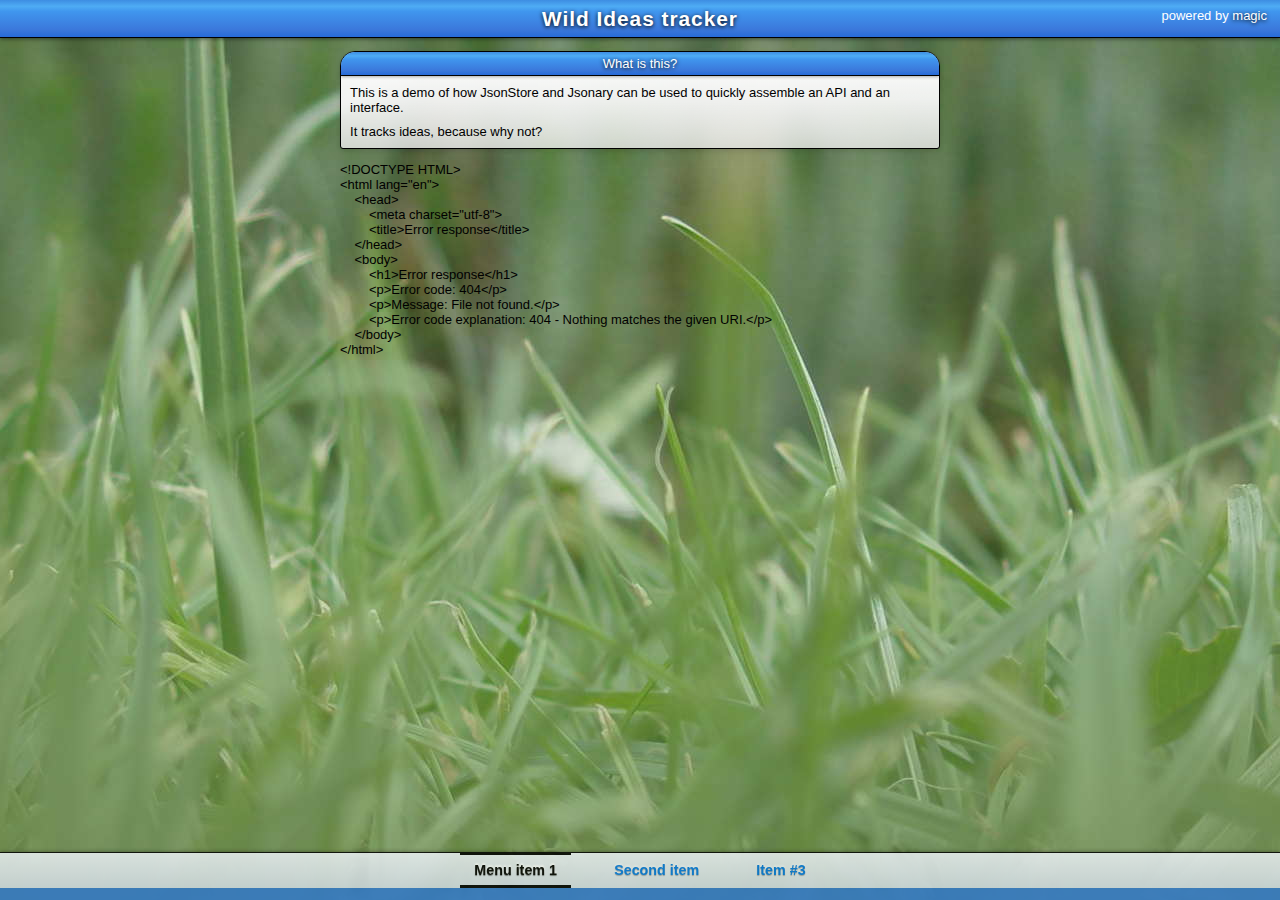
==== wild-ideas/index.html @ 48e58eb4 "Add "wild ideas" demo page" ====
<html>
	<head>
		<title>Wild Ideas tracker</title>
		<meta name="viewport" content="width=480" />
		<link href="style/grass/main.css" rel="stylesheet"></link>
	</head>
	<body>
		<div id="background">
		</div>
		<div id="top-bar" class="blue-gradient">
			<div id="about-us" href="#">powered by <a href="http://jsonary.com/">magic</a></div>
			<h1>Wild Ideas tracker</h1>
		</div>
		<div id="content">
			<ul id="page-menu" class="gentle-blue-gradient">
				<li class="current"><a href="#">Menu item 1</a>
				<li><a href="#">Second item</a>
				<li><a href="#">Item #3</a>
			</ul>

			<div class="box diagonal-gradient">
				<div class="title blue-gradient">
					What is this?
				</div>
				<p>This is a demo of how JsonStore and Jsonary can be used to quickly assemble an API and an interface.
				<p>It tracks ideas, because why not?
			</div>

			<div id="jsonary-target">
				<div class="loading"></div>
			</div>
			
		<div>
		<script src="jsonary/jsonary.js"></script>
		<script src="jsonary/plugins/jsonary.undo.js"></script>
		<script src="jsonary/plugins/jsonary.render.table.js"></script>
		<script src="jsonary/plugins/jsonary.render.generate.js"></script>
		<script src="jsonary/renderers/list-links.js"></script>
		<link href="jsonary/renderers/common.css" rel="stylesheet"></link>
		<script src="jsonary/renderers/plain.jsonary.js"></script>
		<link href="jsonary/renderers/plain.jsonary.css" rel="stylesheet"></link>
		<script src="style/renderers/ideas.js"></script>
		<script>
			var target = document.getElementById('jsonary-target');

			var renderContext;
			Jsonary.render(target, 'json/ideas/', {}, function (context) {
				renderContext = context;
			});
		</script>
	</body>
</html>
---- wild-ideas/style/grass/main.css ----
body {
	font-family: Verdana, sans-serif;
	font-size: 13px;
	background-color: #C0C8B8;
	margin: 0;
	padding: 0;
	padding-bottom: 5em;
	
	transition: background-color 1s;
}

table, tr, td {
	font-size: inherit;
}

table { 
	border-spacing: 0;
	border-collapse: collapse;
}

a[href] {
	color: #07D;
	text-shadow: 0px 0px 4px rgba(255, 255, 255, 0.5);
	text-shadow: 0px 1px 1px rgba(0, 0, 0, 0.3), 0px -2px 2px rgba(255, 255, 255, 0.5);
	text-decoration: none;
}

a[href]:hover {
	color: #49F;
	text-shadow: 0px 0px 8px rgba(255, 255, 255, 0.8);
}

.loading {
	margin: 0;
	padding: 0;
	width: 100%;
	height: 30px;
	background-image: url('loading-small.gif');
	background-position: top;
	background-repeat: no-repeat;
}

h1 {
	text-align: left;
	font-size: 1.3em;
	letter-spacing: 1px;
	margin: 0;
	padding-left: 0.5em;
	text-shadow: 0px 1px 4px #000;
}

#top-bar {
	position: relative;
	
	margin: 0;
	padding: 0.5em;
	border-bottom: 1px solid #000;

	box-shadow: 0px 1px 4px rgba(0, 0, 0, 0.5);
	color: #FFF;
}

#top-bar a {
	color: #FFF;
	text-shadow: 0px 1px 4px #000;
}

#top-bar a:hover {
	text-shadow: 0px 1px 4px rgba(0, 0, 0, 0.5), 0px 1px 10px rgba(0, 0, 0, 0.5);
}

#content {
	max-width: 600px;
	margin: auto;
	padding-left: 1em;
	padding-right: 1em;
}

#about-us {
	font-size: 0.6em;
	display: block;
	text-align: right;
	position: absolute;
	width: 180px;
	top: 0.6em;
	right: 1em;
	transition: font-size 0.1s;
}

#page-menu {
	display: block;
	border: 1px solid #444;
	border-top-color: #888;
	border-bottom-left-radius: 5px;
	border-bottom-right-radius: 5px;
	margin: 0;
	padding: 0.5em;
	padding-left: 2em;
	box-shadow: 0px 1px 4px rgba(0, 0, 0, 0.1);
	opacity: 0.85;
	transition: box-shadow 2s;
}

#page-menu li.current a {
	color: #000;
	text-shadow: 0px 1px 1px rgba(0, 0, 0, 0.5), 0px -2px 2px #FFF;
}

#page-menu li a {
	text-decoration: none;
}

@media screen and (min-width: 750px) {
	body {
		background-image: url('background.jpg');
		background-position: top;
		background-repeat: no-repeat;
	}
	
	h1 {
		font-size: 1.6em;
	}
}

@media screen and (min-width: 600px) {
	body {
		background-color: #6F8B51;
	}
	
	h1 {
		text-align: center;
		padding-right: 150px;
		padding-left: 150px;
	}
	
	.loading {
		height: 40px;
		background-image: url('loading.gif');
	}
	
	#about-us {
		font-size: 1em;
	}

	#page-menu {
		border: none;
		border-top: 1px solid #000;
		border-bottom: 12px solid rgb(50, 120, 200);
		border-radius: 0;
		position: fixed;
		bottom: 0;
		left: 0;
		right: 0;
		text-align: center;
		background-color: #BCD;
		box-shadow: 0px 0px 4px rgba(0, 0, 0, 0.5);
		margin: 0;
		padding: 0;
	}
	
	#page-menu li {
		font-size: 1.1em;
		display: inline;
		display: inline-block;
		padding-left: 1em;
		padding-right: 1em;
		margin-left: 1em;
		margin-right: 1em;
		font-weight: bold;
		line-height: 2.1em;
	}
	
	#page-menu li.current {
		border-top: 2px solid black;
		border-bottom: 3px solid black;
	}
}

p {
	margin: 0.7em;
}

.box {
	border: 1px solid black;
	border-radius: 3px;
	border-top-left-radius: 15px;
	border-top-right-radius: 15px;
	text-align: left;
	margin: 0;
	margin-top: 1em;
	margin-bottom: 1em;
	box-shadow: 0px 2px 5px rgba(0, 0, 0, 0.1), 0px 3px 20px rgba(0, 0, 0, 0.05);
}

.title {
	border-bottom: 1px solid black;
	border-top-left-radius: 14px;
	border-top-right-radius: 14px;
	padding: 0.3em;
	text-align: center;
	box-shadow: 0px 1px 3px rgba(0, 0, 0, 0.3);
	color: #FFF;
	text-shadow: 0px 1px 4px #000;
}

.box .content {
	padding: 0.5em;
}

/** Tables **/

.json-array-table {
	width: 100%;
}

.json-array-table > tbody > tr > td, .json-array-table > thead th {
	text-align: center;
	border: 1px solid #000;
}

.json-array-table-full {
	padding: 1em;
	padding-top: 0.3em;
	background-color: #BCD;
}

/** Gradients **/

/* http://www.colorzilla.com/gradient-editor/#3d8de2+0,4eacf4+17,4096ee+31,3b78db+80,276bd8+100;Custom */
.blue-gradient, .json-array-table > thead th {
	background: rgb(61,141,226); /* Old browsers */
	/* IE9 SVG, needs conditional override of 'filter' to 'none' */
	background: url([data-uri]);
	background: -moz-linear-gradient(top, rgba(61,141,226,1) 0%, rgba(78,172,244,1) 17%, rgba(64,150,238,1) 31%, rgba(59,120,219,1) 80%, rgba(39,107,216,1) 100%); /* FF3.6+ */
	background: -webkit-gradient(linear, left top, left bottom, color-stop(0%,rgba(61,141,226,1)), color-stop(17%,rgba(78,172,244,1)), color-stop(31%,rgba(64,150,238,1)), color-stop(80%,rgba(59,120,219,1)), color-stop(100%,rgba(39,107,216,1))); /* Chrome,Safari4+ */
	background: -webkit-linear-gradient(top, rgba(61,141,226,1) 0%,rgba(78,172,244,1) 17%,rgba(64,150,238,1) 31%,rgba(59,120,219,1) 80%,rgba(39,107,216,1) 100%); /* Chrome10+,Safari5.1+ */
	background: -o-linear-gradient(top, rgba(61,141,226,1) 0%,rgba(78,172,244,1) 17%,rgba(64,150,238,1) 31%,rgba(59,120,219,1) 80%,rgba(39,107,216,1) 100%); /* Opera 11.10+ */
	background: -ms-linear-gradient(top, rgba(61,141,226,1) 0%,rgba(78,172,244,1) 17%,rgba(64,150,238,1) 31%,rgba(59,120,219,1) 80%,rgba(39,107,216,1) 100%); /* IE10+ */
	background: linear-gradient(to bottom, rgba(61,141,226,1) 0%,rgba(78,172,244,1) 17%,rgba(64,150,238,1) 31%,rgba(59,120,219,1) 80%,rgba(39,107,216,1) 100%); /* W3C */
	filter: progid:DXImageTransform.Microsoft.gradient( startColorstr='#3d8de2', endColorstr='#276bd8',GradientType=0 ); /* IE6-8 */
}

/* http://www.colorzilla.com/gradient-editor/#ffffff+0,ededed+100;Custom */
.diagonal-gradient, .json-array-table {
	/* IE9 SVG, needs conditional override of 'filter' to 'none' */
	background: url([data-uri]);
	background: -moz-linear-gradient(top, rgba(255,255,255,1) 0%, rgba(246,246,246,0.95) 50%, rgba(237,237,237,0.8) 100%); /* FF3.6+ */
	background: -webkit-gradient(linear, left top, left bottom, color-stop(0%,rgba(255,255,255,1)), color-stop(50%,rgba(246,246,246,0.95)), color-stop(100%,rgba(237,237,237,0.8))); /* Chrome,Safari4+ */
	background: -webkit-linear-gradient(top, rgba(255,255,255,1) 0%,rgba(246,246,246,0.95) 50%,rgba(237,237,237,0.8) 100%); /* Chrome10+,Safari5.1+ */
	background: -o-linear-gradient(top, rgba(255,255,255,1) 0%,rgba(246,246,246,0.95) 50%,rgba(237,237,237,0.8) 100%); /* Opera 11.10+ */
	background: -ms-linear-gradient(top, rgba(255,255,255,1) 0%,rgba(246,246,246,0.95) 50%,rgba(237,237,237,0.8) 100%); /* IE10+ */
	background: linear-gradient(to bottom, rgba(255,255,255,1) 0%,rgba(246,246,246,0.95) 50%,rgba(237,237,237,0.8) 100%); /* W3C */
	filter: progid:DXImageTransform.Microsoft.gradient( startColorstr='#ffffff', endColorstr='#ccededed',GradientType=0 ); /* IE6-8 */
}

/* http://www.colorzilla.com/gradient-editor/#bfe4fc+0,86b9e0+100;Custom */
.gentle-blue-gradient {
	background: rgb(234,240,244); /* Old browsers */
	/* IE9 SVG, needs conditional override of 'filter' to 'none' */
	background: url([data-uri]);
	background: -moz-linear-gradient(top, rgba(234,240,244,1) 0%, rgba(210,219,226,1) 100%); /* FF3.6+ */
	background: -webkit-gradient(linear, left top, left bottom, color-stop(0%,rgba(234,240,244,1)), color-stop(100%,rgba(210,219,226,1))); /* Chrome,Safari4+ */
	background: -webkit-linear-gradient(top, rgba(234,240,244,1) 0%,rgba(210,219,226,1) 100%); /* Chrome10+,Safari5.1+ */
	background: -o-linear-gradient(top, rgba(234,240,244,1) 0%,rgba(210,219,226,1) 100%); /* Opera 11.10+ */
	background: -ms-linear-gradient(top, rgba(234,240,244,1) 0%,rgba(210,219,226,1) 100%); /* IE10+ */
	background: linear-gradient(to bottom, rgba(234,240,244,1) 0%,rgba(210,219,226,1) 100%); /* W3C */
	filter: progid:DXImageTransform.Microsoft.gradient( startColorstr='#eaf0f4', endColorstr='#d2dbe2',GradientType=0 ); /* IE6-8 */
}
---- wild-ideas/jsonary/renderers/common.css ----
.link {
	color: #05C;
}

.link:hover {
	color: #07F;
	text-decoration: underline;
}

/****** Prompt *******/

.prompt-outer {
	display: inline;
	position: relative;
	text-align: center;
	position: absolute;
	left: 10%;
	width: 80%;
	z-index: 1000;
}

.prompt-inner {
	display: inline-block;
}

.prompt-overlay {
	position: fixed;
	top: 0;
	left: 0;
	width: 70%;
	height: 100%;
	background-color: #000;
	padding-left: 15%;
	padding-right: 15%;
	background-color: rgba(100, 100, 100, 0.3);
	background-image: URL('images/background-stripe.png');
}

.prompt-box {
	position: relative;
	text-align: left;
	background-color: white;
	border: 2px solid black;
	border-radius: 10px;
	padding: 1em;
	padding-bottom: 1.5em;
	padding-top: 0.5em;
}

.prompt-box h1 {
	text-align: center;
	font-size: 1.3em;
	font-weight: bold;
	border: none;
	border-bottom: 1px solid black;
	margin: 0;
}

.prompt-box h2 {
	color: #666;
	text-align: center;
	font-size: 1.1em;
	font-style: italic;
	border: none;
	margin: 0;
	padding: 0;
	margin-bottom: 1em;
}

.prompt-buttons {
	position: relative;
	top: -13px;
	border: 2px solid black;
	border-bottom-left-radius: 10px;
	border-bottom-right-radius: 10px;
	padding-top: 0.3em;
	padding-bottom: 0.3em;
}

/************ Dialog *************/

.dialog-anchor {
	position: relative;
	height: 1em;
}

.dialog-box {
	position: absolute;
	top: -0.1em;
	left: -0em;
	width: auto;
	height: auto;
	padding: 0.3em;
	padding-top: 1.3em;
	border: 2px solid black;
	border-radius: 5px;
	background-color: #FFF;
	box-shadow: 0px 0px 20px rgba(0, 0, 0, 0.1), 0px 3px 5px rgba(0, 0, 0, 0.3);
	min-width: 100px;
}

.dialog-title {
	display: block;
	margin: -0.3em;
	margin-top: -1.3em;
	margin-bottom: 0.3em;
	padding-left: 3em;
	padding-right: 3em;
	background-color: #EEE;
	border-bottom: 2px solid black;
	font-weight: bold;
	border-top-left-radius: 4px;
	border-top-right-radius: 4px;
	white-space: pre;
}

.dialog-close {
	position: absolute;
	display: block;
	top: 0;
	left: 0.2em;
	font-weight: normal;
	font-size: 0.8em;
	font-family: Verdana;
}

/************ Buttons *************/

.button {
	display: inline;
	color: #444;
	font-weight: bold;
	text-decoration: none;
	margin-left: 0.5em;
	margin-right: 0.5em;
	padding-left: 0.5em;
	padding-right: 0.5em;
	border: 1px solid #888;
	border-radius: 3px;
	background-color: #DDD;
	background-image: URL('images/background-fade.png');
	background-repeat: repeat-x;
	background-position: top;
}

.button:hover {
	color: #222;
	background-image: URL('images/background-fade-bold.png');
}

.button.link {
	color: #05C;
	background-color: #E0E8F0;
	background-image: none;
}

.button.link:hover {
	color: #07F;
	background-color: #E8F0F8;
	background-image: none;
}

.button.action {
	color: #000;
	background-color: #F0B870;
	background-image: none;
	font-weight: bold;
	border-width: 2px;
}

.button.action:hover {
	background-color: #FCC47C;
}

.button.disabled, .button.disabled:hover {
	border-color: #CCC;
	color: #888;
	background-color: #EEE;
	background-image: none;
}
---- wild-ideas/jsonary/renderers/plain.jsonary.css ----
.json-schema, .json-link {
	margin-right: 0.5em;
	margin-left: 0.5em;
	border: 1px solid #DD3;
	background-color: #FFB;
	padding-left: 0.5em;
	padding-right: 0.5em;
	color: #880;
	font-size: 0.85em;
	font-style: italic;
	text-decoration: none;
}

.json-link {
	border: 1px solid #88F;
	background-color: #DDF;
	color: #008;
	font-style: normal;
}

.json-raw {
	display: inline;
	white-space: pre;
}

.valid {
	background-color: #DFD;
}

.invalid {
	background-color: #FDD;
}

textarea {
	vertical-align: middle;
}

/**** JSON Object ****/

.json-object {
	width: 100%;
}

.json-object-title {
	font-weight: bold;
}

.json-object-outer {
	background-color: #FFF;
	border-radius: 3px;
}

.json-object-outer > legend {
	background-color: #EEE;
	border: 1px solid #BBB;
	border-radius: 3px;
	font-size: 0.8em;
	padding: 0.2em;
	padding-left: 0.7em;
	padding-right: 0.7em;
}

.json-object-pair {
	margin-bottom: 0.3em;
}

.json-object-key {
	padding: 0;
	vertical-align: top;
	width: 4em;
}

.json-object-key-text, .json-object-key-title {
	text-align: right;
	font-style: italic;
	padding-right: 0.5em;
	border-right: 1px solid #000;
	white-space: pre;
}

.json-object-key-title {
	font-weight: bold;
	font-style: normal;
}

.json-object-value {
	padding-left: 0.5em;
	vertical-align: top;
}

.json-object-delete-container {
	position: relative;
	vertical-align: top;
	padding-left: 1.2em;
}

.json-object-delete {
	position: absolute;
	left: 0;
	top: 0;
	font-family: monospace;
	font-style: normal;
	font-weight: bold;
	color: #F00;
	text-decoration: none;
	margin-right: 1em;
}

.json-object-delete-value {
}

.json-object-add {
	display: block;
	padding-left: 2.2em;
	color: #888;
	font-size: 0.9em;
}

.json-object-add-key, .json-object-add-key-new {
	text-decoration: none;
	margin-left: 1em;
	color: #000;
	border: 1px solid #888;
	background-color: #EEE;
}

.json-object-add-key-new {
	border: 1px dotted #BBB;
	background-color: #EEF;
	font-style: italic;
}

.json-select-type-dialog-outer {
	position: relative;
}

.json-select-type-dialog {
	position: absolute;
	top: -0.65em;
	left: -0.5em;
	width: 12em;
	border: 2px solid black;
	border-radius: 10px;
	background-color: white;
	padding: 0.5em;
	z-index: 1;
}

.json-select-type-background {
	position: fixed;
	top: 0;
	right: 0;
	bottom: 0;
	left: 0;
	background-image: URL('images/background-stripe.png');
}

.json-select-type {
	font-family: monospace;
	border: 1px solid #666;
	border-radius: 3px;
	color: #666;
	font-weight: bold;
	padding-left: 0.3em;
	padding-right: 0.3em;
	background-color: #DDD;
	background-image: URL('images/background-fade.png');
	background-repeat: repeat-x;
	background-position: top;
}

.json-select-type:hover {
	background-image: URL('images/background-fade-bold.png');
}

/**** JSON Array ****/

.json-array {
}

.json-array-item {
	display: block;
}

.json-array-delete {
	font-family: monospace;
	font-style: normal;
	font-weight: bold;
	color: #F00;
	text-decoration: none;
	margin-right: 1em;
}

.json-array-add {
	display: block;
	padding-left: 2.2em;
	color: #000;

	font-family: monospace;
	font-style: normal;
	font-weight: bold;
	color: #00F;
	text-decoration: none;
	margin-right: 1em;
}

/**** String ****/

.json-string {
	white-space: pre-wrap;
	border-radius: 3px;
	font-size: inherit;
}

.json-string-content-editable {
	display: inline;
	display: inline-block;
	vertical-align: text-top;
	background-color: #FFF;
	background-color: rgba(255, 255, 255, 0.95);
	outline: 1px solid #BBB;
	outline: 1px solid rgba(0, 0, 0, 0.05);
	color: #444;
	margin: 0.1em;
	padding: 0.3em;
	font-family: inherit;
	text-shadow: none;
	font-size: 0.9em;
	line-height: 1.2em;
	min-width: 5em;
	min-height: 1.2em;
	box-shadow: 0px 0px 2px rgba(0, 0, 0, 1);
}

.json-string-content-editable:focus {
	color: #000;
	border-color: #48C;
	box-shadow: 0px 0px 10px #000;
	z-index: 1;
}

.json-string-content-editable p {
	display: block !important;
	margin: 0px !important;
	padding: 0px !important;
}

.json-string-content-editable * {
	position: static !important;
	margin: 0px !important;
	padding: 0px !important;
	font-size: inherit !important;
	font-family: inherit !important;
	color: #000 !important;
	background: none !important;
	border: none !important;
	outline: none !important;
	font-weight: normal !important;
	font-style: normal !important;
	text-decoration: none !important;
	text-transform: none !important;
	font-variant: normal !important;
	line-height: 1.2em !important;
}

textarea.json-string {
	font-size: inherit;
	font-weight: inherit;
	background-color: #FFF;
	border: 1px solid #000;
	background-color: rgba(255, 255, 255, 0.5);
	width: 30%;
}

.json-string-notice {
	color: #666;
	margin-left: 0.5em;
}

/**** Number ****/

.json-number {
	font-family: monospace;
	color: #000;
	font-weight: bold;
	text-decoration: none;
}

.json-number-increment, .json-number-decrement {
	font-family: monospace;
}

/**** Boolean ****/

.json-boolean-true, .json-boolean-false {
	font-family: monospace;
	color: #080;
	font-weight: bold;
	text-decoration: none;
}

.json-boolean-false {
	color: #800;
}

/**** Undefined ****/

.json-undefined-create {
	color: #008;
	text-decoration: none;
}

.json-undefined-create:hover {
	color: #08F;
	text-decoration: underline;
}

/**** Prompt ****/

.prompt-overlay {
	position: fixed;
	top: 0;
	left: 0;
	width: 70%;
	height: 100%;
	background-color: #000;
	padding-left: 15%;
	padding-right: 15%;
	background-color: rgba(100, 100, 100, 0.5);
}

.prompt-buttons {
	background-color: #EEE;
	border: 2px solid black;
	text-align: center;
	position: relative;
}

.prompt-data {
	background-color: white;
	border: 2px solid black;
	border-radius: 10px;	
	position: relative;
}
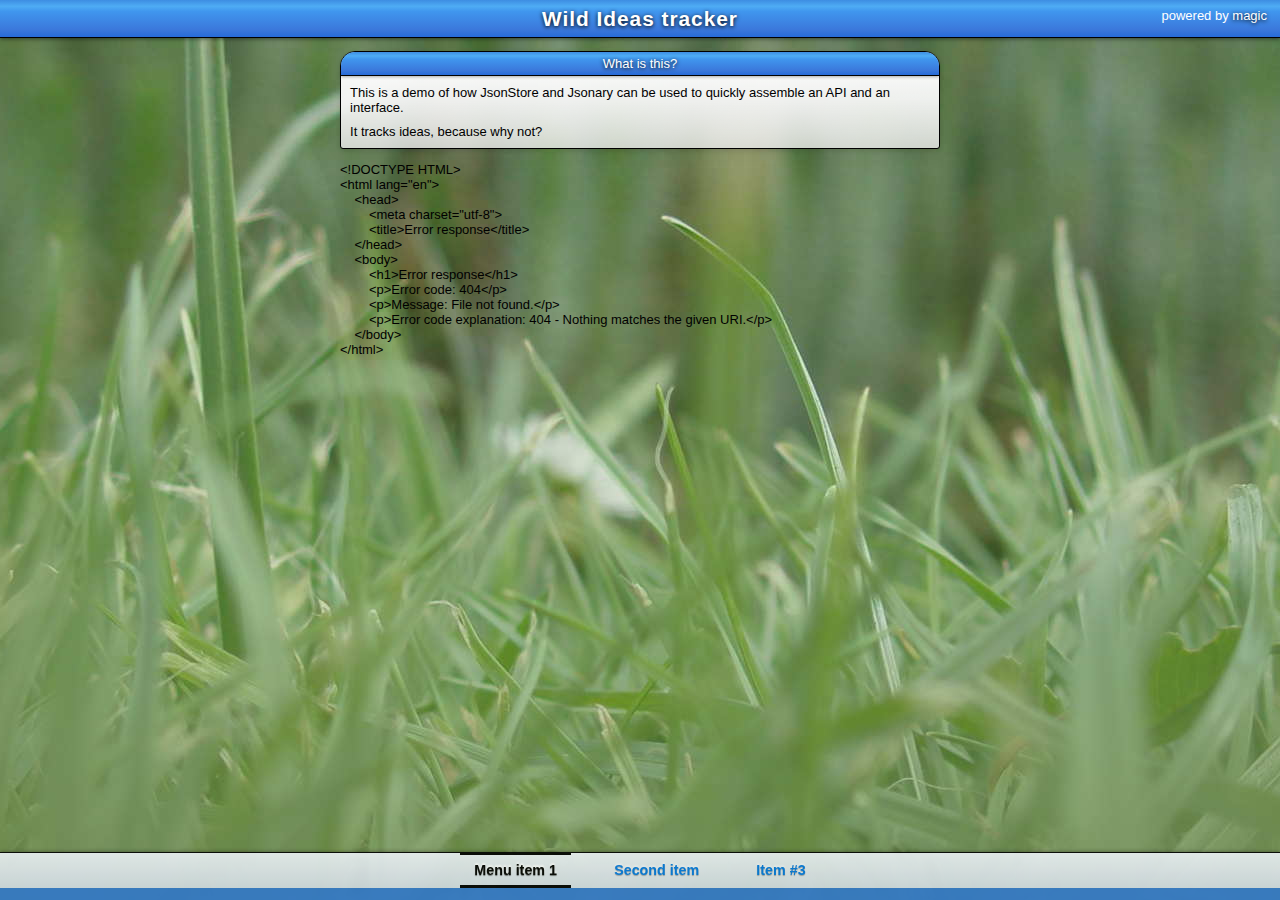
==== commit ccb6b7ba: "Update "wild ideas"" ====
--- a/wild-ideas/index.html
+++ b/wild-ideas/index.html
@@ -2,6 +2,8 @@
 	<head>
 		<title>Wild Ideas tracker</title>
 		<meta name="viewport" content="width=480" />
+		<link href="jsonary/renderers/common.css" rel="stylesheet"></link>
+		<link href="jsonary/renderers/plain.jsonary.css" rel="stylesheet"></link>
 		<link href="style/grass/main.css" rel="stylesheet"></link>
 	</head>
 	<body>
@@ -36,9 +38,8 @@
 		<script src="jsonary/plugins/jsonary.render.table.js"></script>
 		<script src="jsonary/plugins/jsonary.render.generate.js"></script>
 		<script src="jsonary/renderers/list-links.js"></script>
-		<link href="jsonary/renderers/common.css" rel="stylesheet"></link>
 		<script src="jsonary/renderers/plain.jsonary.js"></script>
-		<link href="jsonary/renderers/plain.jsonary.css" rel="stylesheet"></link>
+		<script src="jsonary/renderers/array-tables.js"></script>
 		<script src="style/renderers/ideas.js"></script>
 		<script>
 			var target = document.getElementById('jsonary-target');
--- a/wild-ideas/style/grass/main.css
+++ b/wild-ideas/style/grass/main.css
@@ -97,7 +97,7 @@
 	padding: 0.5em;
 	padding-left: 2em;
 	box-shadow: 0px 1px 4px rgba(0, 0, 0, 0.1);
-	opacity: 0.85;
+	opacity: 0.9;
 	transition: box-shadow 2s;
 }
 
@@ -156,6 +156,7 @@
 		box-shadow: 0px 0px 4px rgba(0, 0, 0, 0.5);
 		margin: 0;
 		padding: 0;
+		z-index: 100000;
 	}
 	
 	#page-menu li {
@@ -213,15 +214,64 @@
 	width: 100%;
 }
 
+th {
+	font-size: 0.9em;
+}
+
 .json-array-table > tbody > tr > td, .json-array-table > thead th {
 	text-align: center;
 	border: 1px solid #000;
+}
+
+.json-array-table > thead th a {
+	margin-left: 1em;
+	margin-right: 1em;
+	color: #048;
+	text-shadow: none;
+}
+
+.json-array-table > thead th a:hover {
+	color: #036;
+	text-shadow: 0px 0px 3px rgba(0, 0, 0, 0.3);
+}
+
+.json-array-table-sort-asc, .json-array-table-sort-desc {
+	float: right;
+	width: 0px;
+	padding-left: 20px;
+	margin-left: -20px;
+	overflow: hidden;
+	color: rgba(0, 0, 0, 0.5);
+	background-repeat: no-repeat;
+	background-position: top;
+	border-radius: 10px;
+	background-color: rgba(255, 255, 255, 0.5);
+	box-shadow: 0px 0px 2px #FFF;
+}
+
+.json-array-table-sort-asc {
+	background-image: url('sort-asc.png');
+}
+
+.json-array-table-sort-desc {
+	background-image: url('sort-desc.png');
 }
 
 .json-array-table-full {
 	padding: 1em;
 	padding-top: 0.3em;
 	background-color: #BCD;
+}
+
+.json-array-table-full-title {
+	margin: -1em;
+	margin-top: -0.3em;
+	margin-bottom: 1em;
+	background-color: #ABC;
+	border-bottom: 1px solid #888;
+	box-shadow: 0px 1px 2px rgba(0, 0, 0, 0.2);
+	font-weight: bold;
+	padding: 0.2em;
 }
 
 /** Gradients **/
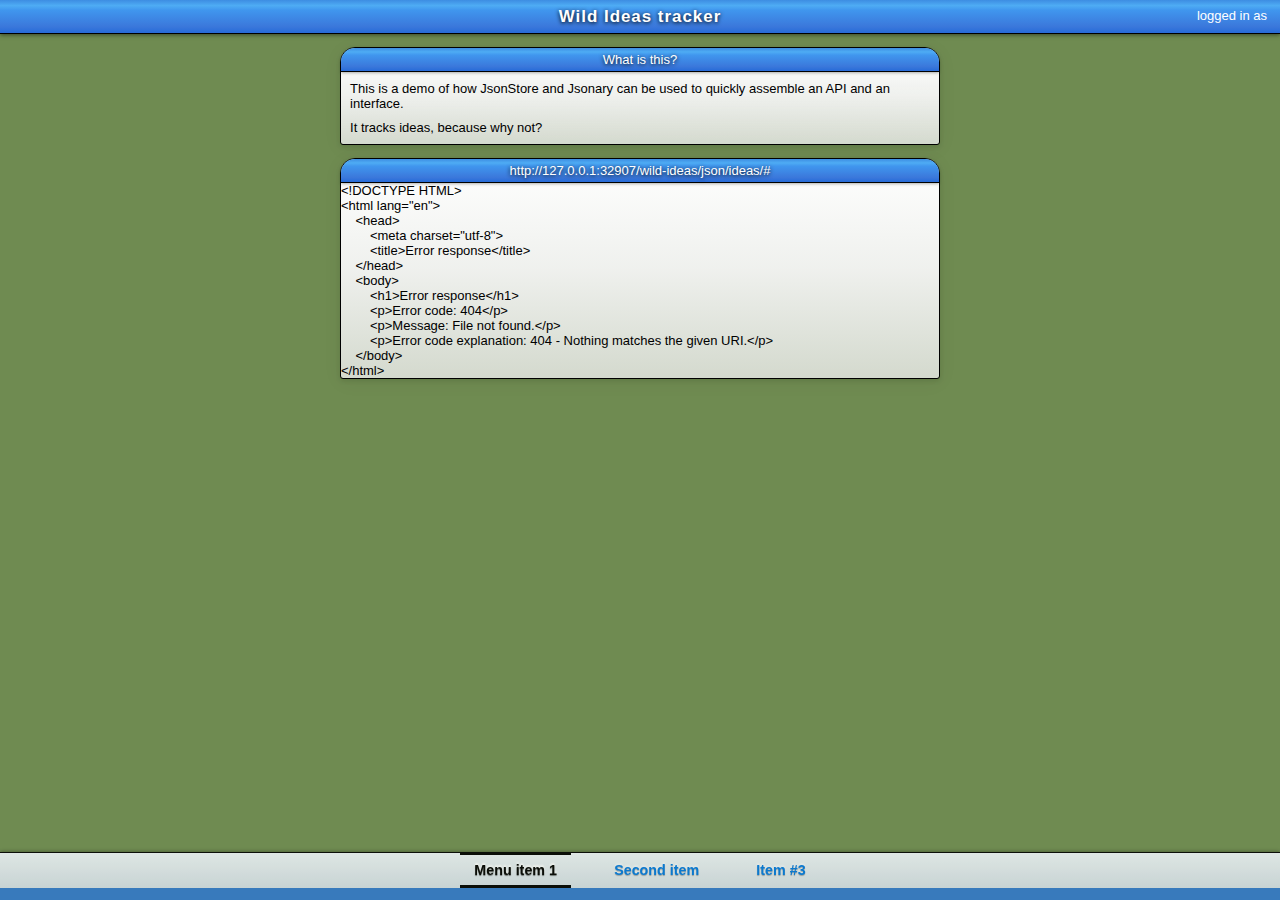
==== commit a33b59e6: "Update "wild ideas"" ====
--- a/wild-ideas/index.html
+++ b/wild-ideas/index.html
@@ -4,18 +4,20 @@
 		<meta name="viewport" content="width=480" />
 		<link href="jsonary/renderers/common.css" rel="stylesheet"></link>
 		<link href="jsonary/renderers/plain.jsonary.css" rel="stylesheet"></link>
+		<!--<link href="jsonary/plugins/jsonary.render.table.css" rel="stylesheet"></link>-->
 		<link href="style/grass/main.css" rel="stylesheet"></link>
 	</head>
 	<body>
 		<div id="background">
 		</div>
 		<div id="top-bar" class="blue-gradient">
-			<div id="about-us" href="#">powered by <a href="http://jsonary.com/">magic</a></div>
+			<!--<div id="about-us">powered by <a href="http://jsonary.com/">magic</a></div>-->
+			<div id="about-us">logged in as <a id="user-info"><span class="loading"></span></a></div>
 			<h1>Wild Ideas tracker</h1>
 		</div>
 		<div id="content">
 			<ul id="page-menu" class="gentle-blue-gradient">
-				<li class="current"><a href="#">Menu item 1</a>
+				<li class="current"><a href="#?">Menu item 1</a>
 				<li><a href="#">Second item</a>
 				<li><a href="#">Item #3</a>
 			</ul>
@@ -28,11 +30,25 @@
 				<p>It tracks ideas, because why not?
 			</div>
 
-			<div id="jsonary-target">
-				<div class="loading"></div>
+			<div class="box diagonal-gradient">
+				<div id="jsonary-title" class="title blue-gradient">
+					...
+				</div>
+				<div id="jsonary-target">
+					<div class="loading"></div>
+				</div>
 			</div>
-			
-		<div>
+		</div>
+		<div id="login-overlay" style="display: none">
+			<div id="login-box">
+				<div id="login-box-title">Log in</div>
+				<div id="login-box-message"></div>
+				<div id="login-box-params"></div>
+				<div id="login-box-buttons">
+					<a id="login-box-button-login" class="button" href="#">login</a>
+				</div>
+			</div>
+		</div>
 		<script src="jsonary/jsonary.js"></script>
 		<script src="jsonary/plugins/jsonary.undo.js"></script>
 		<script src="jsonary/plugins/jsonary.render.table.js"></script>
@@ -40,14 +56,119 @@
 		<script src="jsonary/renderers/list-links.js"></script>
 		<script src="jsonary/renderers/plain.jsonary.js"></script>
 		<script src="jsonary/renderers/array-tables.js"></script>
+		<script src="jsonary/renderers/string-formats.js"></script>
 		<script src="style/renderers/ideas.js"></script>
 		<script>
+			Jsonary.getData('json/users/me/', function (data) {
+				var userInfo = document.getElementById('user-info');
+				Jsonary.render(userInfo, data.property('username'));
+				userInfo.setAttribute('href', '#?loc=json/users/me/');
+				
+				function updateLoginOverlay() {
+					var loginOverlay = document.getElementById('login-overlay');
+					var loginBox = document.getElementById('login-box-params');
+					var loginMessage = document.getElementById('login-box-message');
+					var loginButton = document.getElementById('login-box-button-login');
+					var loginLink = data.getLink('login');
+					if (loginLink) {
+						loginOverlay.style.display = "block";
+						loginBox.innerHTML = '<div class="loading"></div>';
+						loginButton.style.display = 'none';
+						loginLink.createSubmissionData(function (loginData) {
+							loginButton.style.display = 'block';
+							Jsonary.render(loginBox, loginData);
+							loginButton.onclick = function () {
+								loginBox.innerHTML = '<div class="loading"></div>';
+								loginLink.follow(loginData, false).getData(function (data) {
+									if (data.document.error) {
+										Jsonary.render(loginBox, loginData);
+										loginMessage.innerHTML = Jsonary.escapeHtml(data.get('/message'));
+									} else {
+										Jsonary.invalidate(/.*/);
+									}
+								});
+							};
+						});
+					} else {
+						loginOverlay.style.display = "none";
+					}
+				}
+				
+				data.document.registerChangeListener(updateLoginOverlay);
+				updateLoginOverlay();
+			});
+		
+			var title = document.getElementById('jsonary-title');
 			var target = document.getElementById('jsonary-target');
+			
+			var currentState = {};
+			if (window.location.hash.charAt(1) == "?") {
+				currentState = Jsonary.decodeData(window.location.hash.substring(2), 'application/x-www-form-urlencoded', 'dotted');
+			}
+			currentState.ui = currentState.ui || {};
+			currentState.loc = currentState.loc || 'json/ideas/';
 
-			var renderContext;
-			Jsonary.render(target, 'json/ideas/', {}, function (context) {
-				renderContext = context;
+			var lastFragment = window.location.hash;
+			var renderContext = null;
+			var request = Jsonary.getData(currentState.loc);
+			target.innerHTML = '<div class="loading"></div>';
+			request.getData(function (data) {
+				title.innerHTML = Jsonary.escapeHtml(data.schemas().title() || data.referenceUrl());
+				renderContext = Jsonary.render(target, data, currentState.ui);
 			});
+			setInterval(function () {
+				if (window.location.hash != lastFragment) {
+					lastFragment = window.location.hash;
+					if (lastFragment.charAt(1) == "?") {
+						currentState = Jsonary.decodeData(lastFragment.substring(2), 'application/x-www-form-urlencoded', 'dotted');
+					}
+					currentState.ui = currentState.ui || {};
+					currentState.loc = currentState.loc || 'json/ideas/';
+					var request = Jsonary.getData(currentState.loc);
+					target.innerHTML = '<div class="loading"></div>';
+					request.getData(function (data) {
+						title.innerHTML = Jsonary.escapeHtml(data.schemas().title() || data.referenceUrl());
+						renderContext = Jsonary.render(target, data, currentState.ui);
+					});
+				}
+			}, 100);
+
+			Jsonary.render.addActionHandler(function (data, context, actionName, addToHistory) {
+				currentState.ui = renderContext.saveState();
+				var stateFragment = "#?" + Jsonary.encodeData(currentState, 'application/x-www-form-urlencoded', 'dotted').replace(/%2F/g, '/');
+				lastFragment = stateFragment;
+				if (addToHistory) {
+					window.location.hash = stateFragment;
+				} else {
+					window.location.replace(stateFragment);
+				}
+			});
+			
+			Jsonary.addLinkHandler(function (link, submittedData, request) {
+				// Reduce state to just location
+				delete currentState.ui;
+				window.location.replace('#?' + Jsonary.encodeData(currentState, 'application/x-www-form-urlencoded', 'dotted'));
+				currentState = {
+					ui: {},
+					loc: link.href
+				};
+				var baseUrl = window.location.href.split('#')[0].split('/');
+				baseUrl.pop();
+				baseUrl = baseUrl.join('/') + '/';
+				if (link.href.substring(0, baseUrl.length) == baseUrl) {
+					currentState.loc = link.href.substring(baseUrl.length);
+				}
+				var stateFragment = "#?" + Jsonary.encodeData(currentState, 'application/x-www-form-urlencoded', 'dotted').replace(/%2F/g, '/');
+				lastFragment = stateFragment;
+				window.location.hash = stateFragment;
+
+				target.innerHTML = '<div class="loading"></div>';
+				request.getData(function (data) {
+					title.innerHTML = Jsonary.escapeHtml(data.schemas().title() || data.referenceUrl());
+					renderContext = Jsonary.render(target, data, currentState.ui);
+				});
+			});
+			
 		</script>
 	</body>
 </html>--- a/wild-ideas/jsonary/plugins/jsonary.render.table.css
+++ b/wild-ideas/jsonary/plugins/jsonary.render.table.css
@@ -0,0 +1,39 @@
+.json-array-table {
+	border-spacing: 0;
+	border-collapse: collapse;
+}
+
+.json-array-table > thead > tr > th {
+	background-color: #EEE;
+	border: 1px solid #888;
+	padding: 0.3em;
+	font-size: 0.9em;
+	font-weight: bold;
+	text-align: center;
+}
+
+.json-array-table > tbody > tr > td {
+	border: 1px solid #BBB;
+	padding: 0.2em;
+	font-size: inherit;
+	text-align: left;
+}
+
+.json-array-table > tbody > tr > td.json-array-table-full {
+	padding: 0.3em;
+	background-color: #EEE;
+}
+
+.json-array-table-full-buttons {
+	text-align: center;
+}
+
+.json-array-table-full-title {
+	text-align: center;
+	margin: -0.3em;
+	margin-bottom: 0.5em;
+	background-color: #CCC;
+	border-bottom: 1px solid #BBB;
+	font-weight: bold;
+	padding: 0.2em;
+}
--- a/wild-ideas/style/grass/main.css
+++ b/wild-ideas/style/grass/main.css
@@ -110,6 +110,63 @@
 	text-decoration: none;
 }
 
+/** Login overlay **/
+#login-overlay {
+	position: fixed;
+	z-index: 100000;
+	left: 0;
+	right: 0;
+	top: 0;
+	bottom: 0;
+	background-color: #6F8B51;
+	text-align: center;
+	overflow: auto;
+}
+
+#login-box {
+	position: relative;
+	border: 2px solid black;
+	border-radius: 10px;
+	box-shadow: 0px 0px 50px rgba(210, 255, 200, 0.5);
+	background-color: #F0F8E8;
+	padding: 0.5em;
+	padding-top: 2.8em;
+}
+
+#login-box-title {
+	background-color: #E0E8D8;
+	border-bottom: 2px solid black;
+	border-top-left-radius: 9px;
+	border-top-right-radius: 9px;
+	text-align: center;
+	position: absolute;
+	left: 0;
+	right: 0;
+	top: 0;
+	height: 1.5em;
+	margin-bottom: 0.5em;
+	padding: 0.2em;
+	font-size: 1.1em;
+	font-weight: bold;
+}
+
+#login-box-message {
+	font-weight: bold;
+	color: #800;
+}
+
+#login-box-buttons {
+	margin-top: 0.3em;
+}
+
+#login-box-buttons .button {
+	padding: 0.2em;
+	border-color: #000;
+	color: #000;
+}
+
+#login-box
+
 @media screen and (min-width: 750px) {
 	body {
 		background-image: url('background.jpg');
@@ -126,6 +183,17 @@
 	body {
 		background-color: #6F8B51;
 	}
+
+	#login-overlay {
+		padding-top: 100px;
+		opacity: 0.97;
+	}
+	
+	#login-box {
+		width: 400px;
+		margin: auto;
+	}
+	
 	
 	h1 {
 		text-align: center;
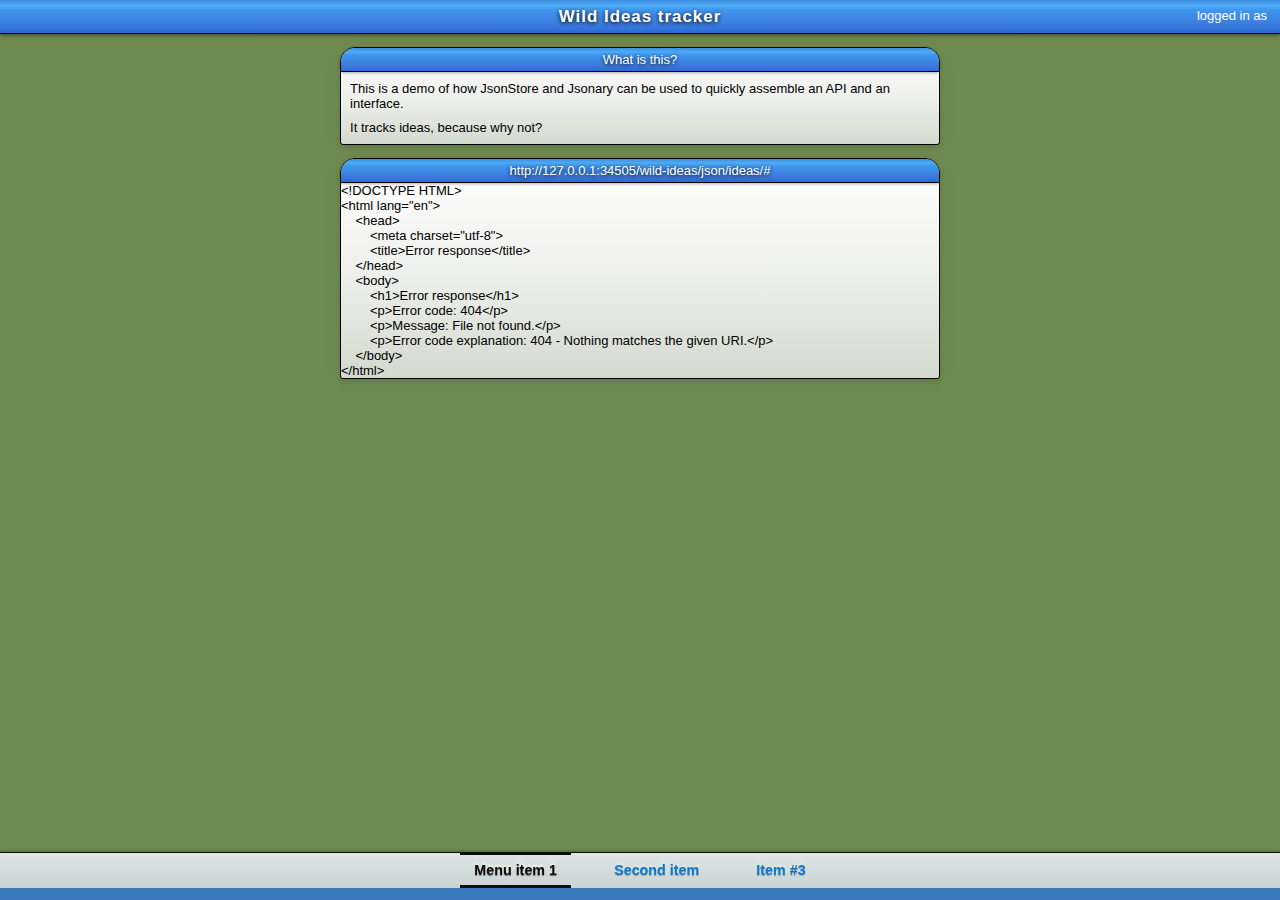
==== commit 7b88872f: "Update "wild ideas"" ====
--- a/wild-ideas/index.html
+++ b/wild-ideas/index.html
@@ -12,7 +12,7 @@
 		</div>
 		<div id="top-bar" class="blue-gradient">
 			<!--<div id="about-us">powered by <a href="http://jsonary.com/">magic</a></div>-->
-			<div id="about-us">logged in as <a id="user-info"><span class="loading"></span></a></div>
+			<div id="about-us">logged in as <a id="user-info"><span class="loading">&nbsp;</span></a></div>
 			<h1>Wild Ideas tracker</h1>
 		</div>
 		<div id="content">
@@ -87,8 +87,10 @@
 										Jsonary.invalidate(/.*/);
 									}
 								});
+								return false;
 							};
 						});
+						window.location.hash = "#?";
 					} else {
 						loginOverlay.style.display = "none";
 					}
--- a/wild-ideas/style/grass/main.css
+++ b/wild-ideas/style/grass/main.css
@@ -202,8 +202,18 @@
 	}
 	
 	.loading {
+		margin-top: 0.8em;
 		height: 40px;
 		background-image: url('loading.gif');
+	}
+	
+	span.loading {
+		margin: 0;
+		padding: 0;
+		display: inline-block;
+		height: 15px;
+		width: 20px;
+		background-size: 15px 15px;
 	}
 	
 	#about-us {
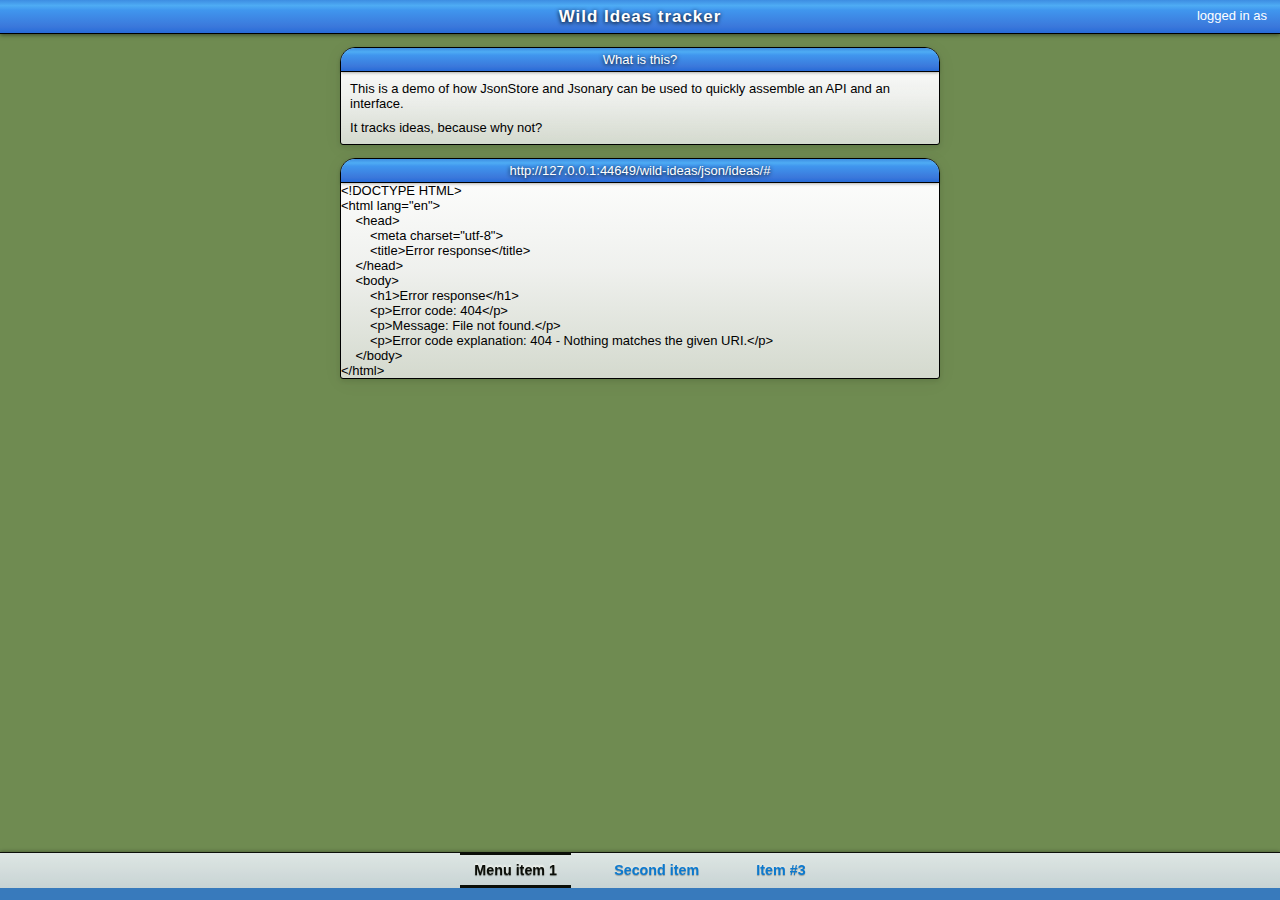
==== commit 7ead51df: "Update "wild ideas"" ====
--- a/wild-ideas/index.html
+++ b/wild-ideas/index.html
@@ -50,6 +50,9 @@
 			</div>
 		</div>
 		<script src="jsonary/jsonary.js"></script>
+		<!--
+		<script src="/jsonary/jsonary.js.php"></script>
+		-->
 		<script src="jsonary/plugins/jsonary.undo.js"></script>
 		<script src="jsonary/plugins/jsonary.render.table.js"></script>
 		<script src="jsonary/plugins/jsonary.render.generate.js"></script>
@@ -90,7 +93,7 @@
 								return false;
 							};
 						});
-						window.location.hash = "#?";
+						window.location.href = "#?";
 					} else {
 						loginOverlay.style.display = "none";
 					}
@@ -99,28 +102,33 @@
 				data.document.registerChangeListener(updateLoginOverlay);
 				updateLoginOverlay();
 			});
+			
+			function getHash() {
+				var index = window.location.href.indexOf('#');
+				return (index == -1) ? "#" : window.location.href.substring(index);
+			}
 		
 			var title = document.getElementById('jsonary-title');
 			var target = document.getElementById('jsonary-target');
 			
 			var currentState = {};
-			if (window.location.hash.charAt(1) == "?") {
-				currentState = Jsonary.decodeData(window.location.hash.substring(2), 'application/x-www-form-urlencoded', 'dotted');
+			if (getHash().charAt(1) == "?") {
+				currentState = Jsonary.decodeData(getHash().substring(2), 'application/x-www-form-urlencoded', 'dotted');
 			}
 			currentState.ui = currentState.ui || {};
 			currentState.loc = currentState.loc || 'json/ideas/';
 
-			var lastFragment = window.location.hash;
+			var lastFragment = getHash();
 			var renderContext = null;
 			var request = Jsonary.getData(currentState.loc);
 			target.innerHTML = '<div class="loading"></div>';
+			renderContext = Jsonary.render(target, request, currentState.ui);
 			request.getData(function (data) {
 				title.innerHTML = Jsonary.escapeHtml(data.schemas().title() || data.referenceUrl());
-				renderContext = Jsonary.render(target, data, currentState.ui);
 			});
 			setInterval(function () {
-				if (window.location.hash != lastFragment) {
-					lastFragment = window.location.hash;
+				if (getHash() != lastFragment) {
+					lastFragment = getHash();
 					if (lastFragment.charAt(1) == "?") {
 						currentState = Jsonary.decodeData(lastFragment.substring(2), 'application/x-www-form-urlencoded', 'dotted');
 					}
@@ -140,7 +148,7 @@
 				var stateFragment = "#?" + Jsonary.encodeData(currentState, 'application/x-www-form-urlencoded', 'dotted').replace(/%2F/g, '/');
 				lastFragment = stateFragment;
 				if (addToHistory) {
-					window.location.hash = stateFragment;
+					window.location.href = stateFragment;
 				} else {
 					window.location.replace(stateFragment);
 				}
@@ -162,7 +170,7 @@
 				}
 				var stateFragment = "#?" + Jsonary.encodeData(currentState, 'application/x-www-form-urlencoded', 'dotted').replace(/%2F/g, '/');
 				lastFragment = stateFragment;
-				window.location.hash = stateFragment;
+				window.location.href = stateFragment;
 
 				target.innerHTML = '<div class="loading"></div>';
 				request.getData(function (data) {
